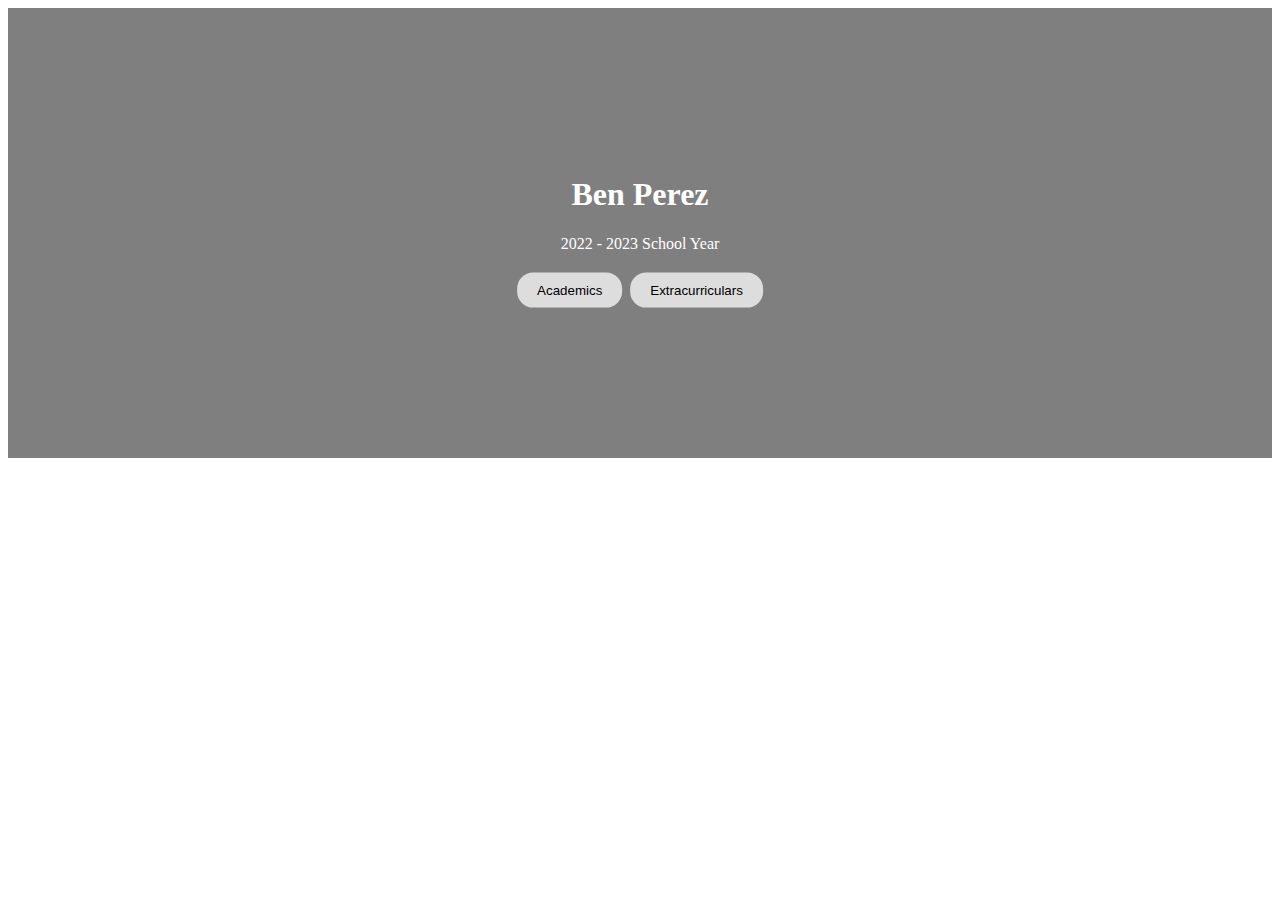
==== index.html @ 988202b3 "Add files via upload" ====
<!DOCTYPE html>
<!-- Landing Page -->

<html>
	<head>
		<title>Ben Perez 22-23 School Year</title>
		<link rel="stylesheet" type="text/css" href="stylesheet.css">
	</head>
	<body>
		<div class="header-image">
  			<div class="header-text">
    			<h1>Ben Perez</h1>
    			<p>2022 - 2023 School Year</p>
    			<a href="academics.html"><button class="academics-button">Academics</button></a>
    			<a href="extracurriculars.html"><button class="extracurriculars-button">Extracurriculars</button></a>
  			</div>
		</div>
	</body>
</html>
---- stylesheet.css ----
body, html {
	/*background-color: yellow;*/
	height: 100%;
}

/*Header image*/
.header-image {
	/*image*/
	background-image: linear-gradient(rgba(0, 0, 0, 0.5), rgba(0, 0, 0, 0.5)), url("placeholder.jpg");

	/*set height*/
	height:50%;

	/*position image*/
	background-position: center;
	background-repeat: no-repeat;
	background-size: cover;
	position: relative;
}

/*Header text*/
.header-text {
	text-align: center;
	position: absolute;
	top: 50%;
	left: 50%;
	transform: translate(-50%, -50%);
	color: white;
}

/*Header buttons*/
.academics-button {
	background-color: #ddd;
	border: none;
	color: black;
	padding: 10px 20px;
	text-align: center;
	text-decoration: none;
	display: inline-block;
	margin: 4px 2px;
	cursor: pointer;
	border-radius: 16px;
}
.extracurriculars-button {
	background-color: #ddd;
	border: none;
	color: black;
	padding: 10px 20px;
	text-align: center;
	text-decoration: none;
	display: inline-block;
	margin: 4px 2px;
	cursor: pointer;
	border-radius: 16px;
}
.academics-button:hover{
	background-color: #999;
	color:white;
}
.extracurriculars-button:hover{
	background-color: #999;
	color:white;
}
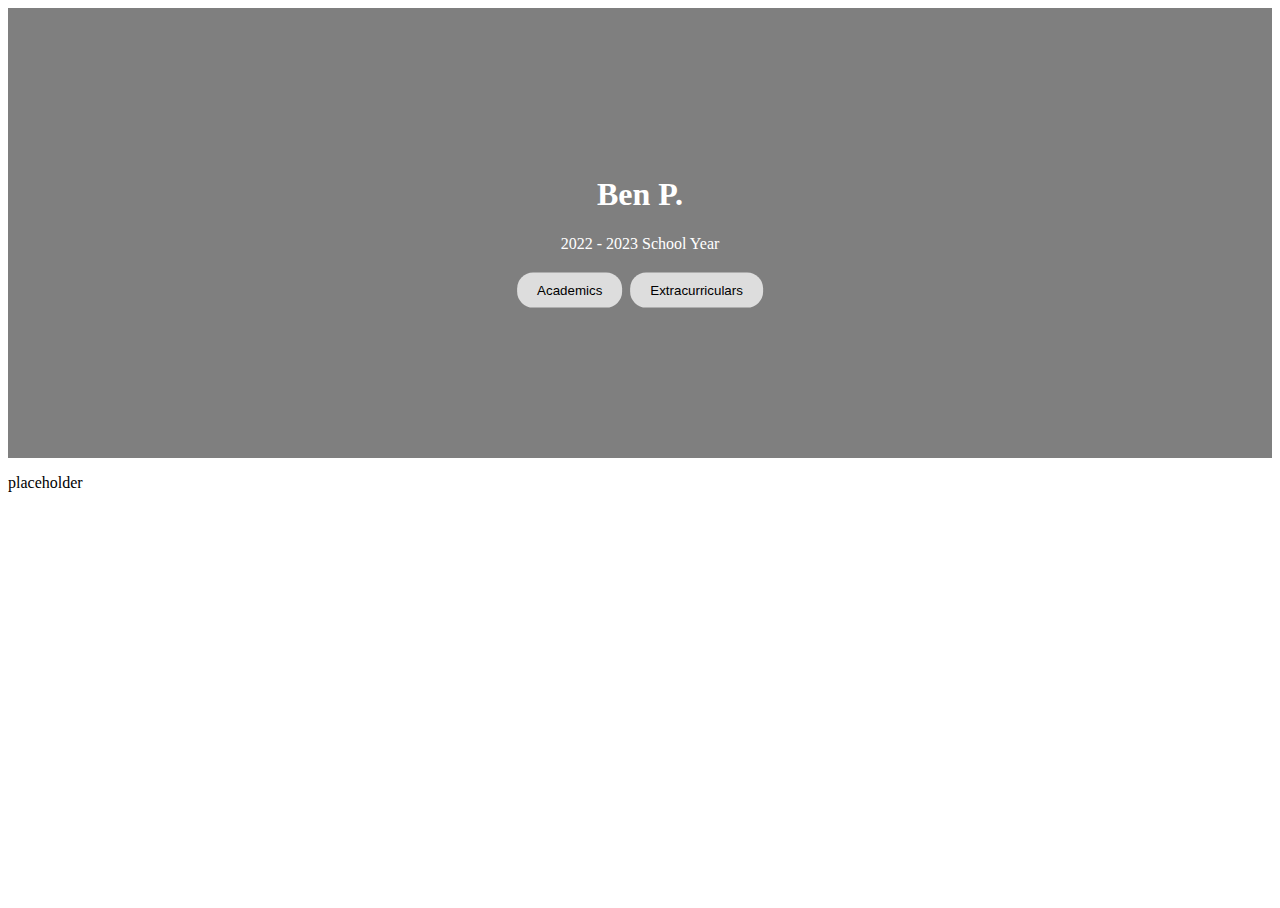
==== commit 2eeb13f7: "Update index.html" ====
--- a/index.html
+++ b/index.html
@@ -3,17 +3,20 @@
 
 <html>
 	<head>
-		<title>Ben Perez 22-23 School Year</title>
+		<title>Ben P. 22-23 School Year</title>
 		<link rel="stylesheet" type="text/css" href="stylesheet.css">
 	</head>
 	<body>
 		<div class="header-image">
   			<div class="header-text">
-    			<h1>Ben Perez</h1>
+    			<h1>Ben P.</h1>
     			<p>2022 - 2023 School Year</p>
     			<a href="academics.html"><button class="academics-button">Academics</button></a>
     			<a href="extracurriculars.html"><button class="extracurriculars-button">Extracurriculars</button></a>
   			</div>
 		</div>
+		<div class="Landing text">
+			<p>placeholder</p>
+		</div>
 	</body>
-</html>+</html>
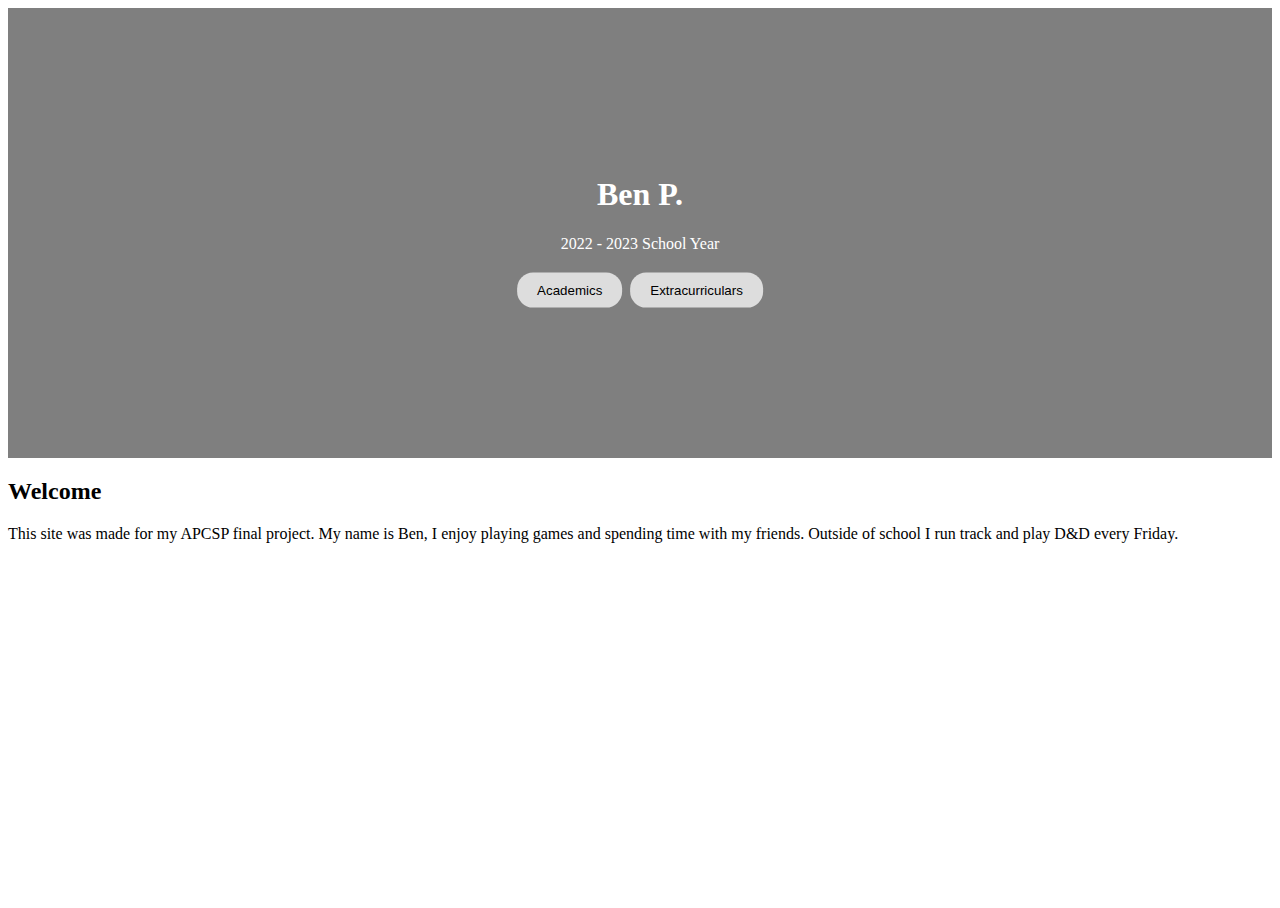
==== commit d14ff0e2: "Update index.html" ====
--- a/index.html
+++ b/index.html
@@ -15,8 +15,9 @@
     			<a href="extracurriculars.html"><button class="extracurriculars-button">Extracurriculars</button></a>
   			</div>
 		</div>
-		<div class="Landing text">
-			<p>placeholder</p>
+		<div class="landing-text">
+			<h2>Welcome</h2>
+			<p>This site was made for my APCSP final project. My name is Ben, I enjoy playing games and spending time with my friends. Outside of school I run track and play D&D every Friday.</p>
 		</div>
 	</body>
 </html>
--- a/stylesheet.css
+++ b/stylesheet.css
@@ -53,11 +53,16 @@
 	cursor: pointer;
 	border-radius: 16px;
 }
-.academics-button:hover{
+.academics-button:hover {
 	background-color: #999;
-	color:white;
+	color: white;
 }
-.extracurriculars-button:hover{
+.extracurriculars-button:hover {
 	background-color: #999;
-	color:white;
-}+	color: white;
+}
+
+/*Landing text*/
+.landing-text {
+	color: black;
+}
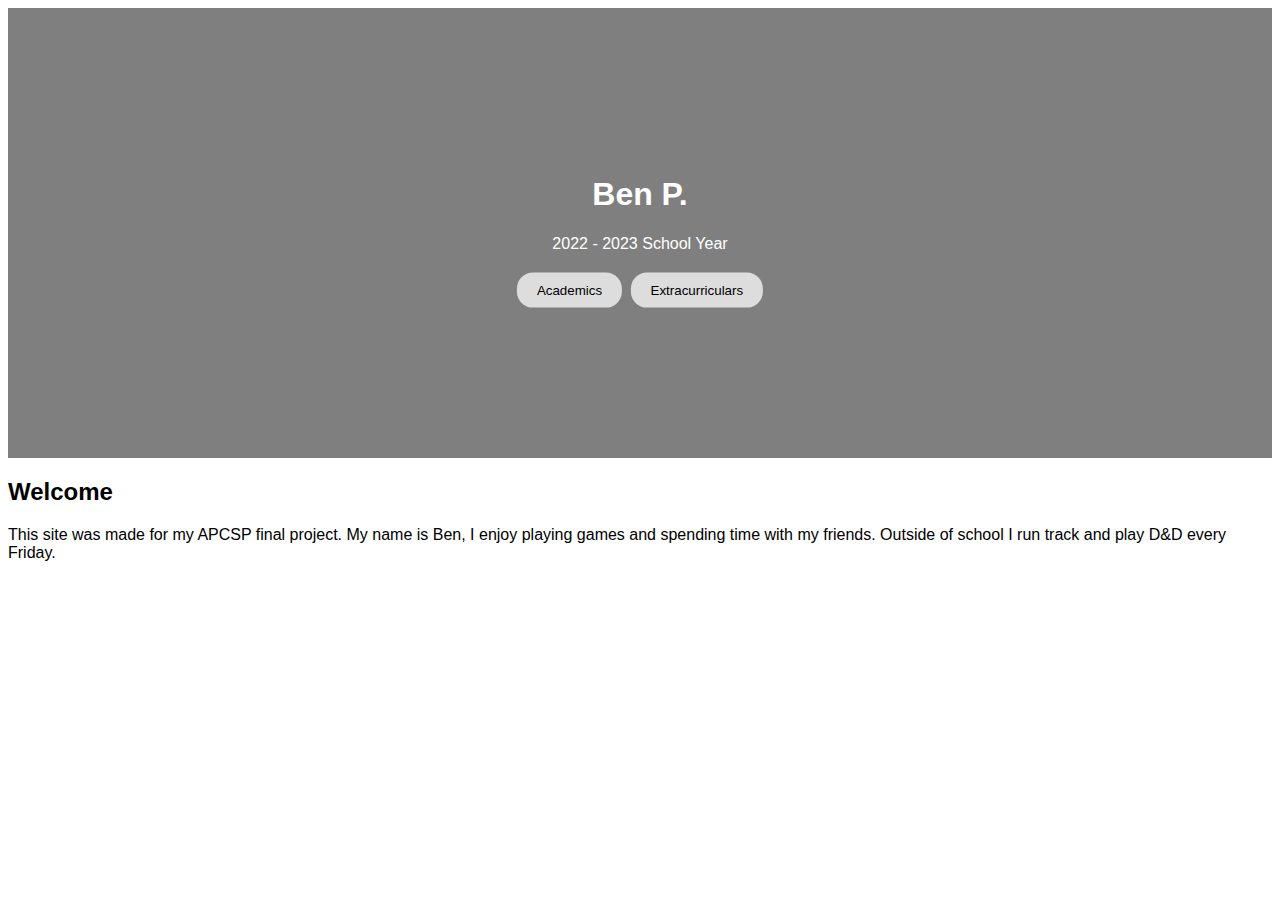
==== commit 9bb3f40d: "Update index.html" ====
--- a/index.html
+++ b/index.html
@@ -3,7 +3,7 @@
 
 <html>
 	<head>
-		<title>Ben P. 22-23 School Year</title>
+		<title>Ben P. APCSP Final Landing</title>
 		<link rel="stylesheet" type="text/css" href="stylesheet.css">
 	</head>
 	<body>
--- a/stylesheet.css
+++ b/stylesheet.css
@@ -20,6 +20,7 @@
 
 /*Header text*/
 .header-text {
+	font-family: Helvetica, sans-serif;
 	text-align: center;
 	position: absolute;
 	top: 50%;
@@ -30,6 +31,7 @@
 
 /*Header buttons*/
 .academics-button {
+	font-family: Helvetica, sans-serif;
 	background-color: #ddd;
 	border: none;
 	color: black;
@@ -42,6 +44,7 @@
 	border-radius: 16px;
 }
 .extracurriculars-button {
+	font-family: Helvetica, sans-serif;
 	background-color: #ddd;
 	border: none;
 	color: black;
@@ -64,5 +67,6 @@
 
 /*Landing text*/
 .landing-text {
+	font-family: Helvetica, sans-serif;
 	color: black;
 }
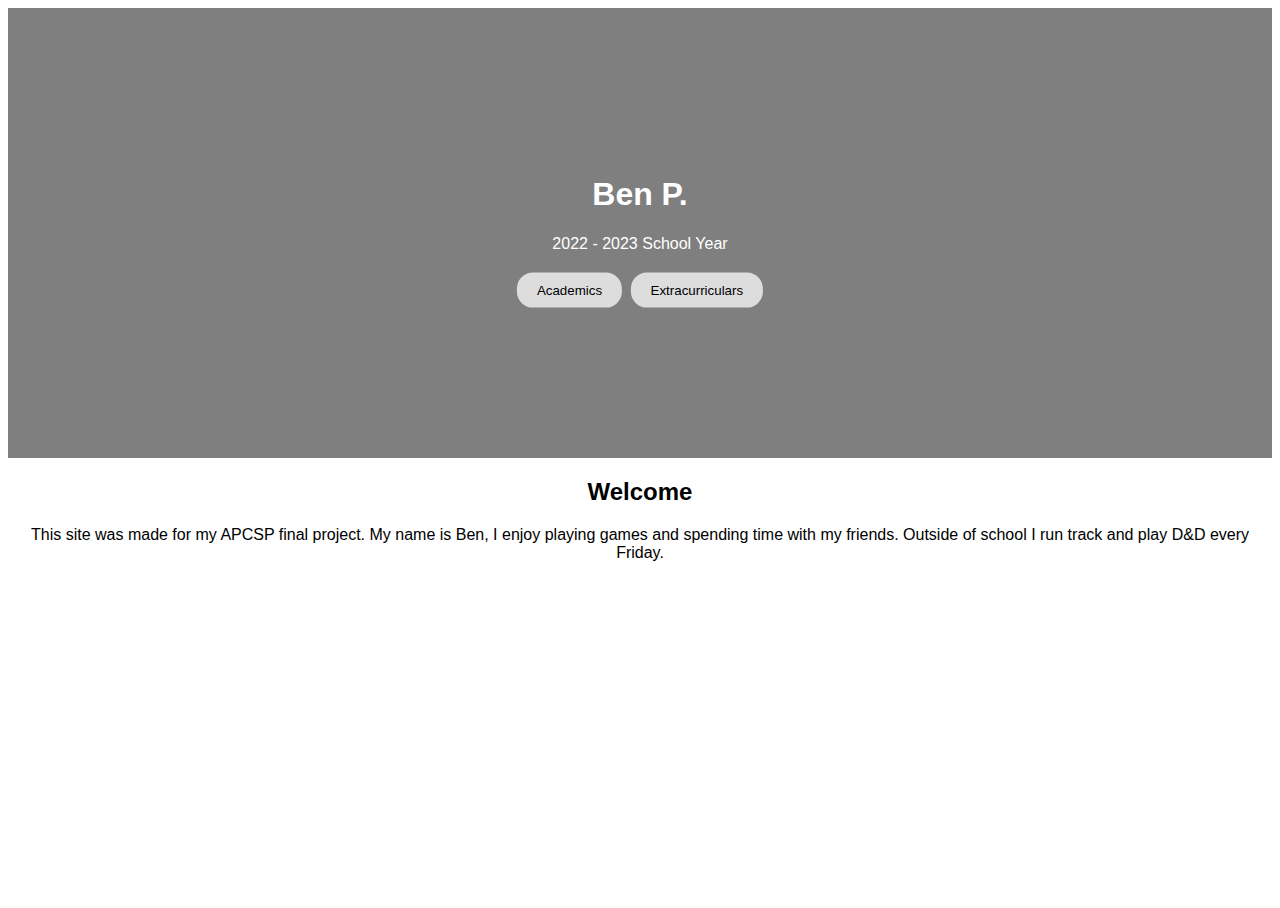
==== commit a3d08fd1: "Add files via upload" ====
--- a/index.html
+++ b/index.html
@@ -11,8 +11,8 @@
   			<div class="header-text">
     			<h1>Ben P.</h1>
     			<p>2022 - 2023 School Year</p>
-    			<a href="academics.html"><button class="academics-button">Academics</button></a>
-    			<a href="extracurriculars.html"><button class="extracurriculars-button">Extracurriculars</button></a>
+    			<a href="academics.html"><button class="button">Academics</button></a>
+    			<a href="extracurriculars.html"><button class="button">Extracurriculars</button></a>
   			</div>
 		</div>
 		<div class="landing-text">
--- a/stylesheet.css
+++ b/stylesheet.css
@@ -5,13 +5,8 @@
 
 /*Header image*/
 .header-image {
-	/*image*/
 	background-image: linear-gradient(rgba(0, 0, 0, 0.5), rgba(0, 0, 0, 0.5)), url("placeholder.jpg");
-
-	/*set height*/
 	height:50%;
-
-	/*position image*/
 	background-position: center;
 	background-repeat: no-repeat;
 	background-size: cover;
@@ -30,7 +25,7 @@
 }
 
 /*Header buttons*/
-.academics-button {
+.button {
 	font-family: Helvetica, sans-serif;
 	background-color: #ddd;
 	border: none;
@@ -43,24 +38,8 @@
 	cursor: pointer;
 	border-radius: 16px;
 }
-.extracurriculars-button {
-	font-family: Helvetica, sans-serif;
-	background-color: #ddd;
-	border: none;
-	color: black;
-	padding: 10px 20px;
-	text-align: center;
-	text-decoration: none;
-	display: inline-block;
-	margin: 4px 2px;
-	cursor: pointer;
-	border-radius: 16px;
-}
-.academics-button:hover {
-	background-color: #999;
-	color: white;
-}
-.extracurriculars-button:hover {
+
+.button:hover {
 	background-color: #999;
 	color: white;
 }
@@ -69,4 +48,31 @@
 .landing-text {
 	font-family: Helvetica, sans-serif;
 	color: black;
+	text-align: center;
 }
+
+/*Academics Page*/
+.academics {
+	text-align: center;
+	font-family: Helvetica, sans-serif;
+}
+
+.writeup-ac {
+	text-align: center;
+	margin-left: 300px;
+	margin-right: 300px;
+	font-family: Helvetica, sans-serif;
+}
+
+/*Extracurriculars page*/
+.extracurriculars {
+	text-align: center;
+	font-family: Helvetica, sans-serif;
+}
+
+.writeup-ec {
+	text-align: center;
+	margin-left: 300px;
+	margin-right: 300px;
+	font-family: Helvetica, sans-serif;
+}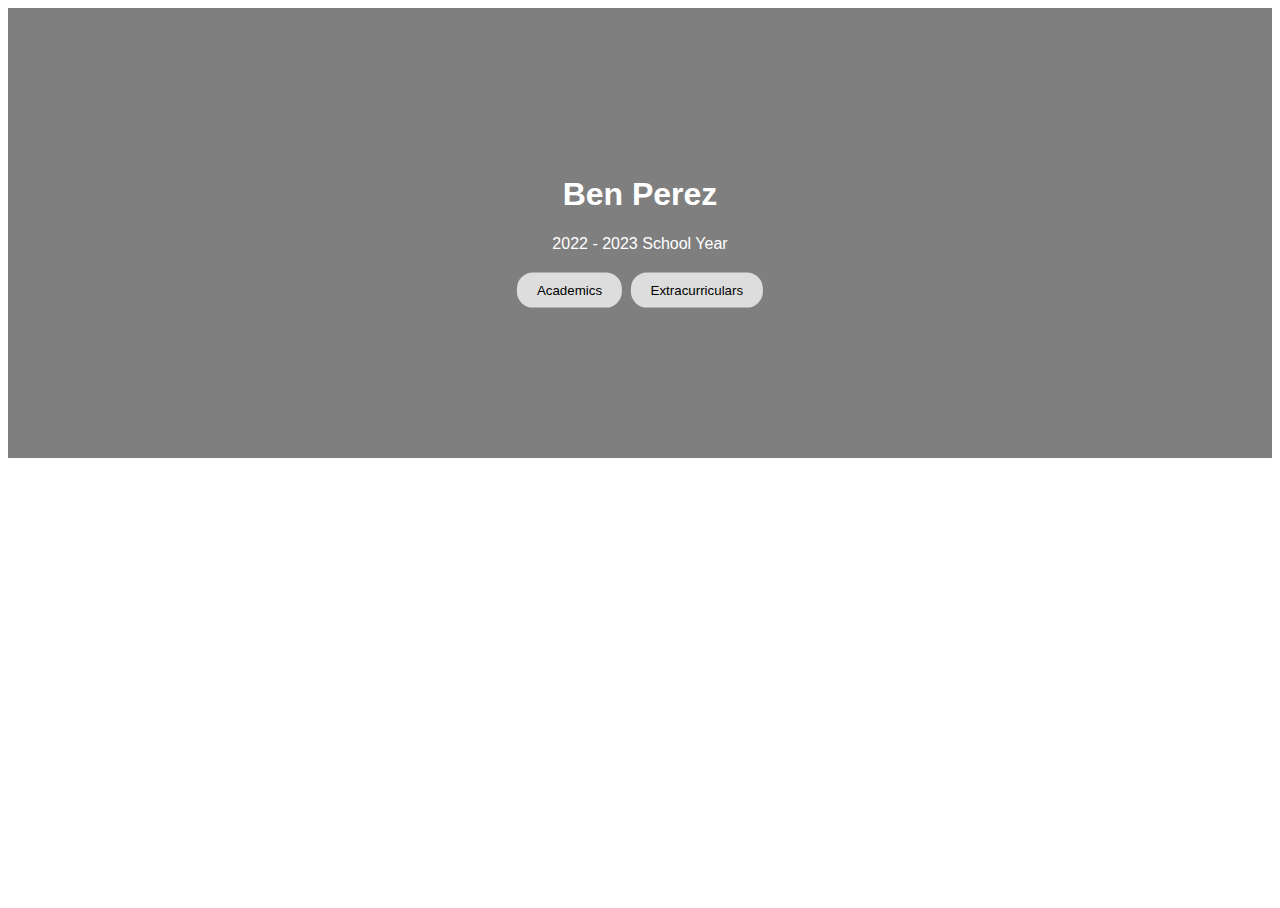
==== commit 12f953b5: "Add files via upload" ====
--- a/index.html
+++ b/index.html
@@ -3,21 +3,17 @@
 
 <html>
 	<head>
-		<title>Ben P. APCSP Final Landing</title>
+		<title>Ben Perez 22-23 School Year</title>
 		<link rel="stylesheet" type="text/css" href="stylesheet.css">
 	</head>
 	<body>
 		<div class="header-image">
   			<div class="header-text">
-    			<h1>Ben P.</h1>
+    			<h1>Ben Perez</h1>
     			<p>2022 - 2023 School Year</p>
-    			<a href="academics.html"><button class="button">Academics</button></a>
-    			<a href="extracurriculars.html"><button class="button">Extracurriculars</button></a>
+    			<a href="academics.html"><button class="academics-button">Academics</button></a>
+    			<a href="extracurriculars.html"><button class="extracurriculars-button">Extracurriculars</button></a>
   			</div>
 		</div>
-		<div class="landing-text">
-			<h2>Welcome</h2>
-			<p>This site was made for my APCSP final project. My name is Ben, I enjoy playing games and spending time with my friends. Outside of school I run track and play D&D every Friday.</p>
-		</div>
 	</body>
-</html>
+</html>--- a/stylesheet.css
+++ b/stylesheet.css
@@ -5,8 +5,13 @@
 
 /*Header image*/
 .header-image {
+	/*image*/
 	background-image: linear-gradient(rgba(0, 0, 0, 0.5), rgba(0, 0, 0, 0.5)), url("placeholder.jpg");
+
+	/*set height*/
 	height:50%;
+
+	/*position image*/
 	background-position: center;
 	background-repeat: no-repeat;
 	background-size: cover;
@@ -15,18 +20,17 @@
 
 /*Header text*/
 .header-text {
-	font-family: Helvetica, sans-serif;
 	text-align: center;
 	position: absolute;
 	top: 50%;
 	left: 50%;
 	transform: translate(-50%, -50%);
 	color: white;
+	font-family: Helvetica, sans-serif;
 }
 
 /*Header buttons*/
-.button {
-	font-family: Helvetica, sans-serif;
+.academics-button {
 	background-color: #ddd;
 	border: none;
 	color: black;
@@ -38,41 +42,23 @@
 	cursor: pointer;
 	border-radius: 16px;
 }
-
-.button:hover {
+.extracurriculars-button {
+	background-color: #ddd;
+	border: none;
+	color: black;
+	padding: 10px 20px;
+	text-align: center;
+	text-decoration: none;
+	display: inline-block;
+	margin: 4px 2px;
+	cursor: pointer;
+	border-radius: 16px;
+}
+.academics-button:hover{
 	background-color: #999;
-	color: white;
+	color:white;
 }
-
-/*Landing text*/
-.landing-text {
-	font-family: Helvetica, sans-serif;
-	color: black;
-	text-align: center;
-}
-
-/*Academics Page*/
-.academics {
-	text-align: center;
-	font-family: Helvetica, sans-serif;
-}
-
-.writeup-ac {
-	text-align: center;
-	margin-left: 300px;
-	margin-right: 300px;
-	font-family: Helvetica, sans-serif;
-}
-
-/*Extracurriculars page*/
-.extracurriculars {
-	text-align: center;
-	font-family: Helvetica, sans-serif;
-}
-
-.writeup-ec {
-	text-align: center;
-	margin-left: 300px;
-	margin-right: 300px;
-	font-family: Helvetica, sans-serif;
+.extracurriculars-button:hover{
+	background-color: #999;
+	color:white;
 }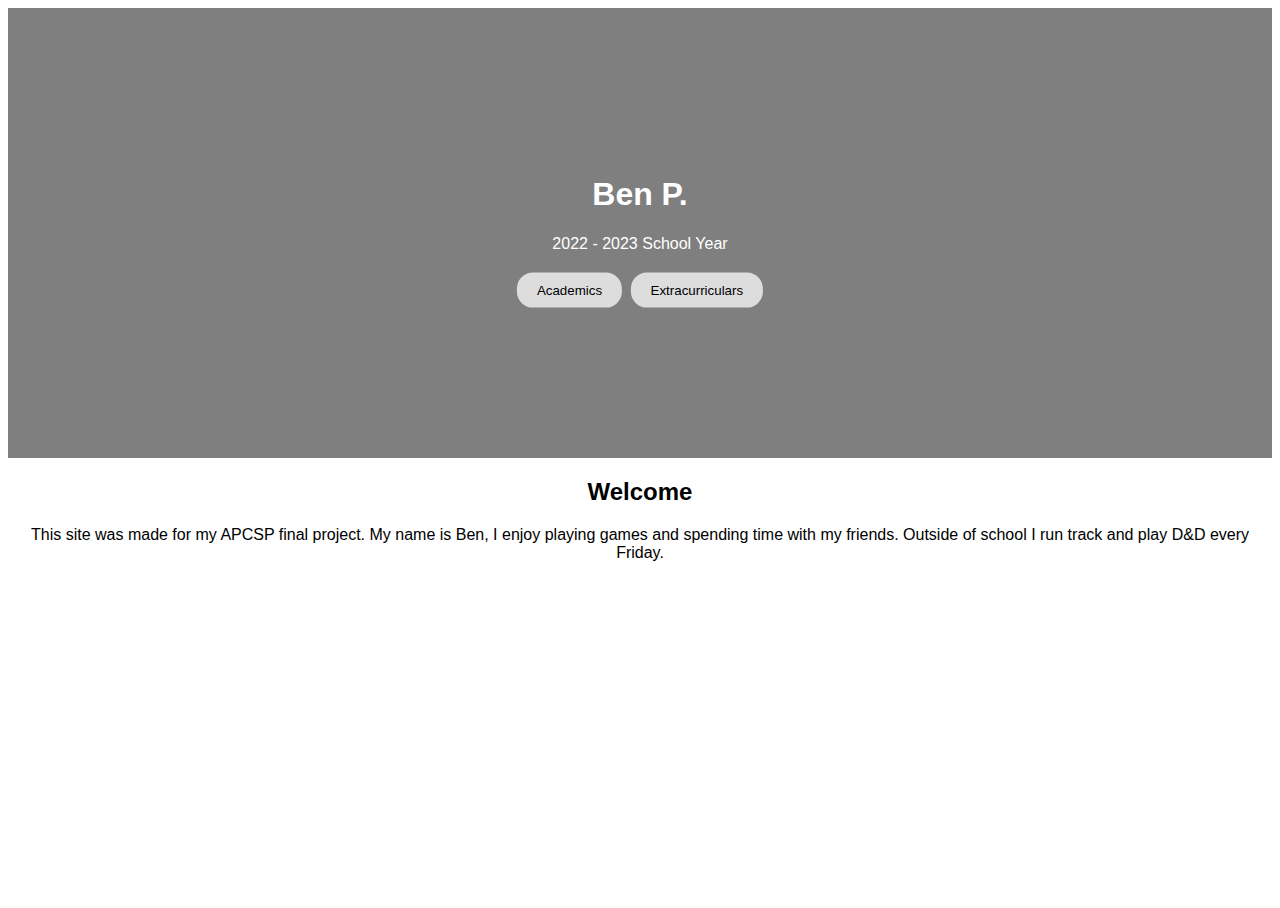
==== commit bd206fcc: "Add files via upload" ====
--- a/index.html
+++ b/index.html
@@ -3,17 +3,21 @@
 
 <html>
 	<head>
-		<title>Ben Perez 22-23 School Year</title>
+		<title>Ben P. APCSP Final Landing</title>
 		<link rel="stylesheet" type="text/css" href="stylesheet.css">
 	</head>
 	<body>
 		<div class="header-image">
   			<div class="header-text">
-    			<h1>Ben Perez</h1>
+    			<h1>Ben P.</h1>
     			<p>2022 - 2023 School Year</p>
-    			<a href="academics.html"><button class="academics-button">Academics</button></a>
-    			<a href="extracurriculars.html"><button class="extracurriculars-button">Extracurriculars</button></a>
+    			<a href="academics.html"><button class="button">Academics</button></a>
+    			<a href="extracurriculars.html"><button class="button">Extracurriculars</button></a>
   			</div>
 		</div>
+		<div class="landing-text">
+			<h2>Welcome</h2>
+			<p>This site was made for my APCSP final project. My name is Ben, I enjoy playing games and spending time with my friends. Outside of school I run track and play D&D every Friday.</p>
+		</div>
 	</body>
-</html>+</html>
--- a/stylesheet.css
+++ b/stylesheet.css
@@ -1,17 +1,11 @@
 body, html {
-	/*background-color: yellow;*/
 	height: 100%;
 }
 
 /*Header image*/
 .header-image {
-	/*image*/
 	background-image: linear-gradient(rgba(0, 0, 0, 0.5), rgba(0, 0, 0, 0.5)), url("placeholder.jpg");
-
-	/*set height*/
 	height:50%;
-
-	/*position image*/
 	background-position: center;
 	background-repeat: no-repeat;
 	background-size: cover;
@@ -20,17 +14,18 @@
 
 /*Header text*/
 .header-text {
+	font-family: Helvetica, sans-serif;
 	text-align: center;
 	position: absolute;
 	top: 50%;
 	left: 50%;
 	transform: translate(-50%, -50%);
 	color: white;
-	font-family: Helvetica, sans-serif;
 }
 
 /*Header buttons*/
-.academics-button {
+.button {
+	font-family: Helvetica, sans-serif;
 	background-color: #ddd;
 	border: none;
 	color: black;
@@ -42,23 +37,51 @@
 	cursor: pointer;
 	border-radius: 16px;
 }
-.extracurriculars-button {
-	background-color: #ddd;
-	border: none;
+
+.button:hover {
+	background-color: #999;
+	color: white;
+}
+
+/*Landing text*/
+.landing-text {
+	font-family: Helvetica, sans-serif;
 	color: black;
-	padding: 10px 20px;
 	text-align: center;
-	text-decoration: none;
-	display: inline-block;
-	margin: 4px 2px;
-	cursor: pointer;
-	border-radius: 16px;
 }
-.academics-button:hover{
-	background-color: #999;
-	color:white;
+
+/*Academics Page*/
+.academics {
+	text-align: center;
+	font-family: Helvetica, sans-serif;
 }
-.extracurriculars-button:hover{
-	background-color: #999;
-	color:white;
+
+.img-ac {
+	height:50%;
+	width: 50%;
+}
+
+.writeup-ac {
+	text-align: center;
+	margin-left: 300px;
+	margin-right: 300px;
+	font-family: Helvetica, sans-serif;
+}
+
+/*Extracurriculars page*/
+.extracurriculars {
+	text-align: center;
+	font-family: Helvetica, sans-serif;
+}
+
+.img-ex {
+	height:50%;
+	width: 50%;
+}
+
+.writeup-ec {
+	text-align: center;
+	margin-left: 300px;
+	margin-right: 300px;
+	font-family: Helvetica, sans-serif;
 }